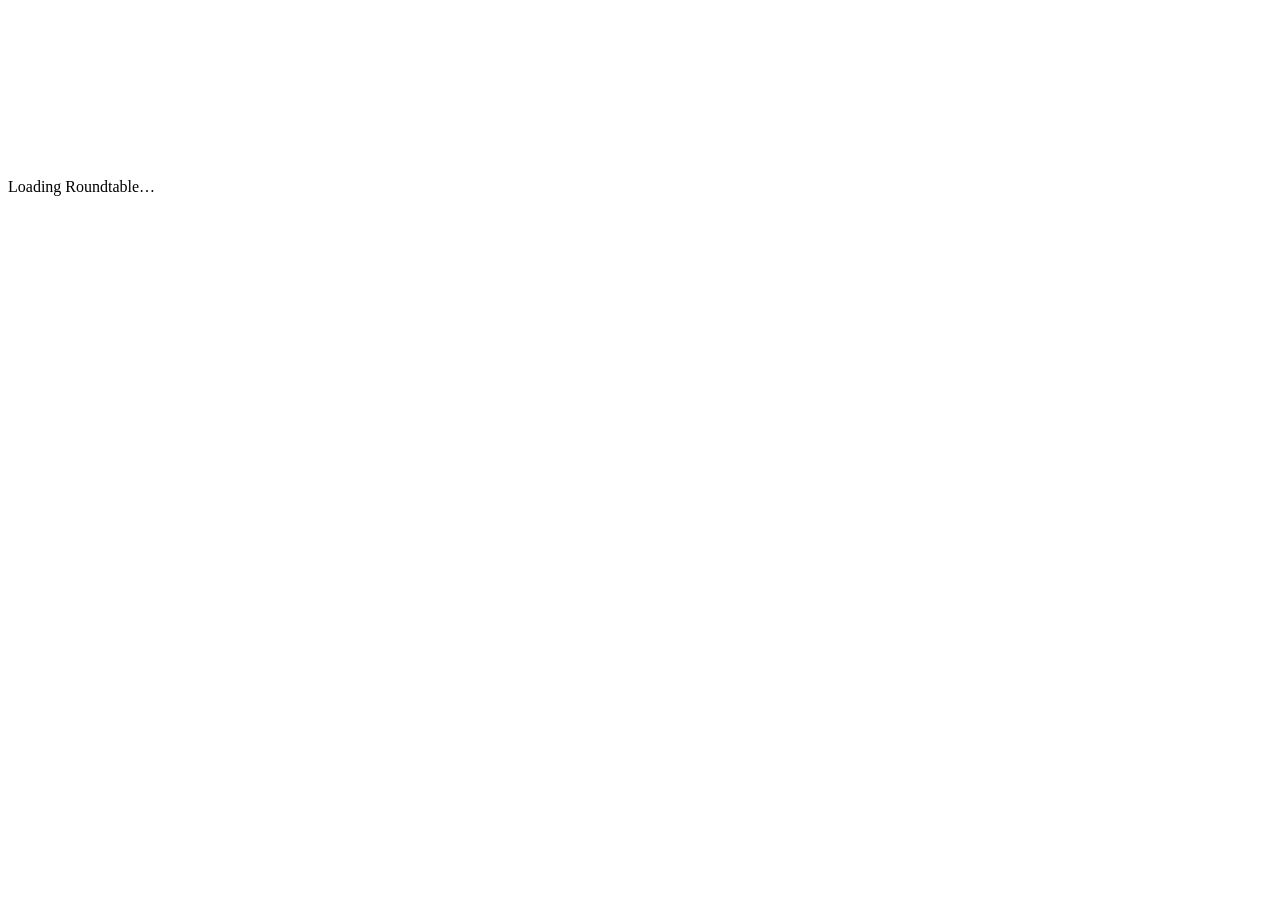
==== src/roundtable_ai/ui/index.html @ 4ce3a876 "Dashboard-first: every human action in rt ui, built-in guide, set-up screen - New dashboard (ui/inde" ====
<!doctype html>
<html lang="en">
<head>
<meta charset="utf-8">
<meta name="viewport" content="width=device-width, initial-scale=1">
<meta name="rt-token" content="__TOKEN__">
<meta name="color-scheme" content="light dark">
<title>Roundtable</title>
<link rel="icon" href="/icon.svg" type="image/svg+xml">
<link rel="stylesheet" href="/app.css">
</head>
<body>
<svg xmlns="http://www.w3.org/2000/svg" class="sprite" aria-hidden="true">
  <symbol id="i-table" viewBox="0 0 24 24"><ellipse cx="12" cy="12" rx="6.5" ry="4.5"/><circle cx="12" cy="3.5" r="1.6"/><circle cx="12" cy="20.5" r="1.6"/><circle cx="3" cy="12" r="1.6"/><circle cx="21" cy="12" r="1.6"/></symbol>
  <symbol id="i-plan" viewBox="0 0 24 24"><path d="M9 4h6v3H9z"/><path d="M15 5.5h2.5A1.5 1.5 0 0 1 19 7v12.5a1.5 1.5 0 0 1-1.5 1.5h-11A1.5 1.5 0 0 1 5 19.5V7a1.5 1.5 0 0 1 1.5-1.5H9"/><path d="M8.5 11.5l1.5 1.5 2.5-2.5M8.5 16.5l1.5 1.5 2.5-2.5M14.5 12h2M14.5 17h2"/></symbol>
  <symbol id="i-tasks" viewBox="0 0 24 24"><rect x="4" y="4" width="16" height="16" rx="2"/><path d="M8 9h8M8 12.5h8M8 16h5"/></symbol>
  <symbol id="i-review" viewBox="0 0 24 24"><path d="M2.5 12S6 5.5 12 5.5 21.5 12 21.5 12 18 18.5 12 18.5 2.5 12 2.5 12z"/><circle cx="12" cy="12" r="3"/></symbol>
  <symbol id="i-alert" viewBox="0 0 24 24"><path d="M12 4l9 15.5H3z"/><path d="M12 10v4M12 17v.01"/></symbol>
  <symbol id="i-models" viewBox="0 0 24 24"><circle cx="9" cy="8.5" r="3"/><path d="M3.5 19c.6-3.2 2.8-5 5.5-5s4.9 1.8 5.5 5"/><circle cx="17" cy="9.5" r="2.4"/><path d="M15.8 14.2c2.4-.3 4.3 1.2 4.8 4"/></symbol>
  <symbol id="i-usage" viewBox="0 0 24 24"><path d="M4.5 17a8 8 0 1 1 15 0"/><path d="M12 13l3.5-4"/><circle cx="12" cy="13.5" r="1"/></symbol>
  <symbol id="i-memory" viewBox="0 0 24 24"><path d="M7 3.5h10a1 1 0 0 1 1 1v16l-6-3.8-6 3.8v-16a1 1 0 0 1 1-1z"/></symbol>
  <symbol id="i-activity" viewBox="0 0 24 24"><circle cx="12" cy="12" r="8.5"/><path d="M12 7.5V12l3 2"/></symbol>
  <symbol id="i-settings" viewBox="0 0 24 24"><path d="M4 7h9M17 7h3M4 17h3M11 17h9"/><circle cx="15" cy="7" r="2"/><circle cx="9" cy="17" r="2"/></symbol>
  <symbol id="i-guide" viewBox="0 0 24 24"><path d="M12 6.5C10 5 7.5 4.5 4 4.5v13c3.5 0 6 .5 8 2 2-1.5 4.5-2 8-2v-13c-3.5 0-6 .5-8 2z"/><path d="M12 6.5v13"/></symbol>
  <symbol id="i-stop" viewBox="0 0 24 24"><rect x="6" y="6" width="12" height="12" rx="1.5"/></symbol>
  <symbol id="i-play" viewBox="0 0 24 24"><path d="M8 5.5v13l10-6.5z"/></symbol>
  <symbol id="i-copy" viewBox="0 0 24 24"><rect x="8.5" y="8.5" width="11" height="11" rx="1.5"/><path d="M15.5 8.5V6A1.5 1.5 0 0 0 14 4.5H6A1.5 1.5 0 0 0 4.5 6v8A1.5 1.5 0 0 0 6 15.5h2.5"/></symbol>
  <symbol id="i-terminal" viewBox="0 0 24 24"><rect x="3" y="4.5" width="18" height="15" rx="2"/><path d="M7 10l3 2.5L7 15M12.5 15.5h4"/></symbol>
  <symbol id="i-code" viewBox="0 0 24 24"><path d="M8.5 7L3.5 12l5 5M15.5 7l5 5-5 5M13.5 5l-3 14"/></symbol>
  <symbol id="i-folder" viewBox="0 0 24 24"><path d="M3.5 7.5A1.5 1.5 0 0 1 5 6h4l2 2h8a1.5 1.5 0 0 1 1.5 1.5v8A1.5 1.5 0 0 1 19 19H5a1.5 1.5 0 0 1-1.5-1.5z"/></symbol>
  <symbol id="i-plus" viewBox="0 0 24 24"><path d="M12 5v14M5 12h14"/></symbol>
  <symbol id="i-check" viewBox="0 0 24 24"><path d="M5 12.5l4.5 4.5L19 7.5"/></symbol>
  <symbol id="i-x" viewBox="0 0 24 24"><path d="M6.5 6.5l11 11M17.5 6.5l-11 11"/></symbol>
  <symbol id="i-chevron" viewBox="0 0 24 24"><path d="M9.5 6l6 6-6 6"/></symbol>
  <symbol id="i-sun" viewBox="0 0 24 24"><circle cx="12" cy="12" r="4"/><path d="M12 2.5v2M12 19.5v2M2.5 12h2M19.5 12h2M5.3 5.3l1.4 1.4M17.3 17.3l1.4 1.4M5.3 18.7l1.4-1.4M17.3 6.7l1.4-1.4"/></symbol>
  <symbol id="i-moon" viewBox="0 0 24 24"><path d="M19.5 14.5A8 8 0 0 1 9.5 4.5a8 8 0 1 0 10 10z"/></symbol>
  <symbol id="i-menu" viewBox="0 0 24 24"><path d="M4 7h16M4 12h16M4 17h16"/></symbol>
  <symbol id="i-search" viewBox="0 0 24 24"><circle cx="10.5" cy="10.5" r="6"/><path d="M15 15l5 5"/></symbol>
  <symbol id="i-pin" viewBox="0 0 24 24"><path d="M9 4h6l-1 5 3.5 3.5H6.5L10 9z"/><path d="M12 12.5V20"/></symbol>
  <symbol id="i-link" viewBox="0 0 24 24"><path d="M10 14a4 4 0 0 0 5.7 0l3-3A4 4 0 0 0 13 5.3l-1 1"/><path d="M14 10a4 4 0 0 0-5.7 0l-3 3A4 4 0 0 0 11 18.7l1-1"/></symbol>
</svg>
<div id="app" data-token="__TOKEN__"><p class="boot">Loading Roundtable…</p></div>
<div id="toasts" role="status" aria-live="polite"></div>
<script src="/app.js"></script>
</body>
</html>
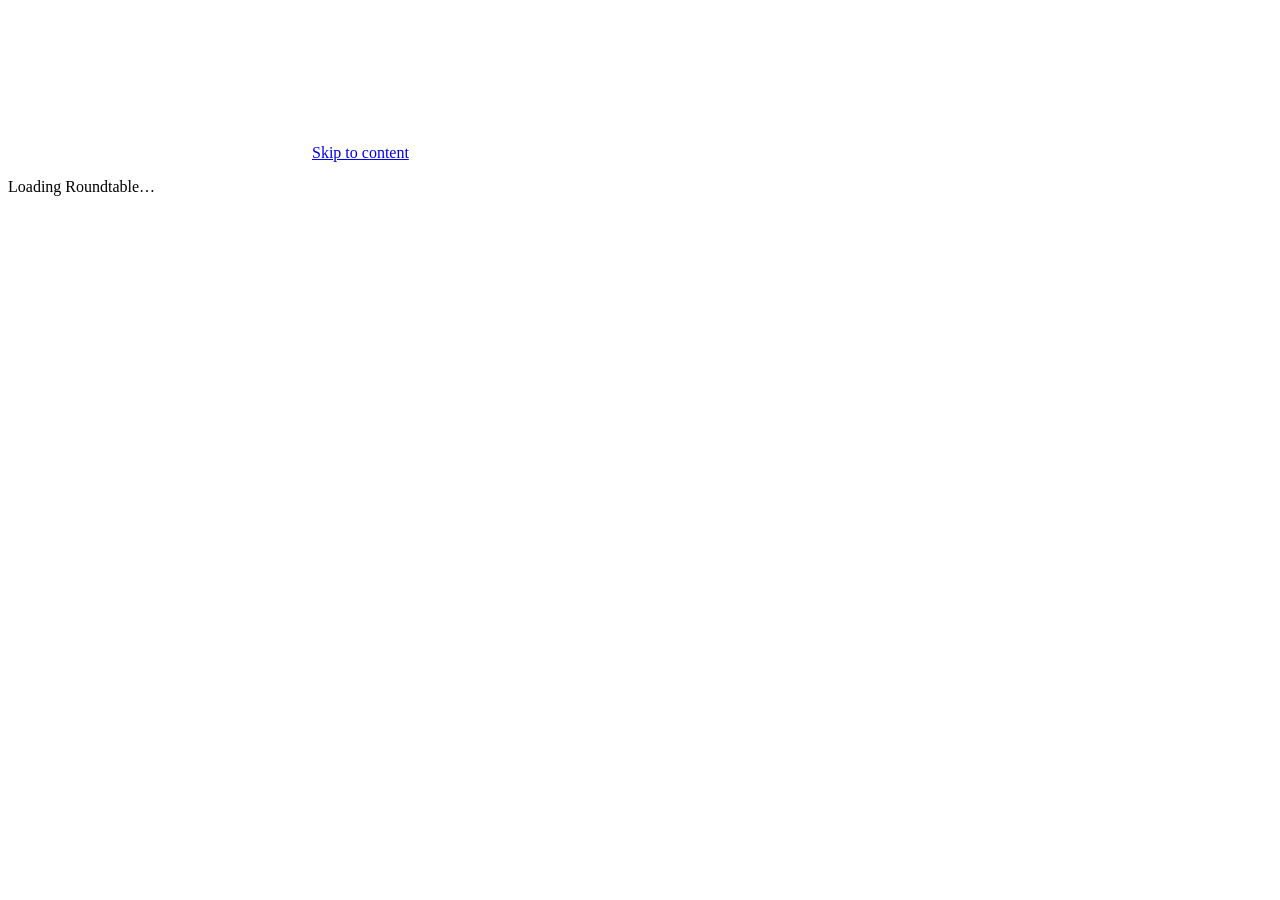
==== commit 60aef990: "Dashboard redesign: plain words, one next step, five sections Rebuild the rt ui pages so a first-tim" ====
--- a/src/roundtable_ai/ui/index.html
+++ b/src/roundtable_ai/ui/index.html
@@ -38,7 +38,16 @@
   <symbol id="i-search" viewBox="0 0 24 24"><circle cx="10.5" cy="10.5" r="6"/><path d="M15 15l5 5"/></symbol>
   <symbol id="i-pin" viewBox="0 0 24 24"><path d="M9 4h6l-1 5 3.5 3.5H6.5L10 9z"/><path d="M12 12.5V20"/></symbol>
   <symbol id="i-link" viewBox="0 0 24 24"><path d="M10 14a4 4 0 0 0 5.7 0l3-3A4 4 0 0 0 13 5.3l-1 1"/><path d="M14 10a4 4 0 0 0-5.7 0l-3 3A4 4 0 0 0 11 18.7l1-1"/></symbol>
+  <symbol id="i-home" viewBox="0 0 24 24"><path d="M4 10.5L12 4l8 6.5"/><path d="M6 9v10.5h4.5v-5h3v5H18V9"/></symbol>
+  <symbol id="i-inbox" viewBox="0 0 24 24"><path d="M4 13.5l2.2-7.6A1.5 1.5 0 0 1 7.6 5h8.8a1.5 1.5 0 0 1 1.4.9l2.2 7.6"/><path d="M4 13.5V18a1.5 1.5 0 0 0 1.5 1.5h13A1.5 1.5 0 0 0 20 18v-4.5h-4.5a3.5 3.5 0 0 1-7 0z"/></symbol>
+  <symbol id="i-work" viewBox="0 0 24 24"><rect x="3.5" y="4.5" width="5" height="15" rx="1"/><rect x="9.5" y="4.5" width="5" height="10" rx="1"/><rect x="15.5" y="4.5" width="5" height="6.5" rx="1"/></symbol>
+  <symbol id="i-more" viewBox="0 0 24 24"><circle cx="5.5" cy="12" r="1.3"/><circle cx="12" cy="12" r="1.3"/><circle cx="18.5" cy="12" r="1.3"/></symbol>
+  <symbol id="i-help" viewBox="0 0 24 24"><circle cx="12" cy="12" r="8.5"/><path d="M9.6 9.6a2.5 2.5 0 1 1 3.4 2.3c-.6.3-1 .8-1 1.5v.6M12 16.8v.01"/></symbol>
+  <symbol id="i-arrow" viewBox="0 0 24 24"><path d="M5 12h13.5M13.5 7l5 5-5 5"/></symbol>
+  <symbol id="i-back" viewBox="0 0 24 24"><path d="M19 12H5.5M10.5 7l-5 5 5 5"/></symbol>
+  <symbol id="i-desktop" viewBox="0 0 24 24"><rect x="3" y="4.5" width="18" height="12" rx="1.5"/><path d="M9 20h6M12 16.5V20"/></symbol>
 </svg>
+<a class="skip" href="#content">Skip to content</a>
 <div id="app" data-token="__TOKEN__"><p class="boot">Loading Roundtable…</p></div>
 <div id="toasts" role="status" aria-live="polite"></div>
 <script src="/app.js"></script>
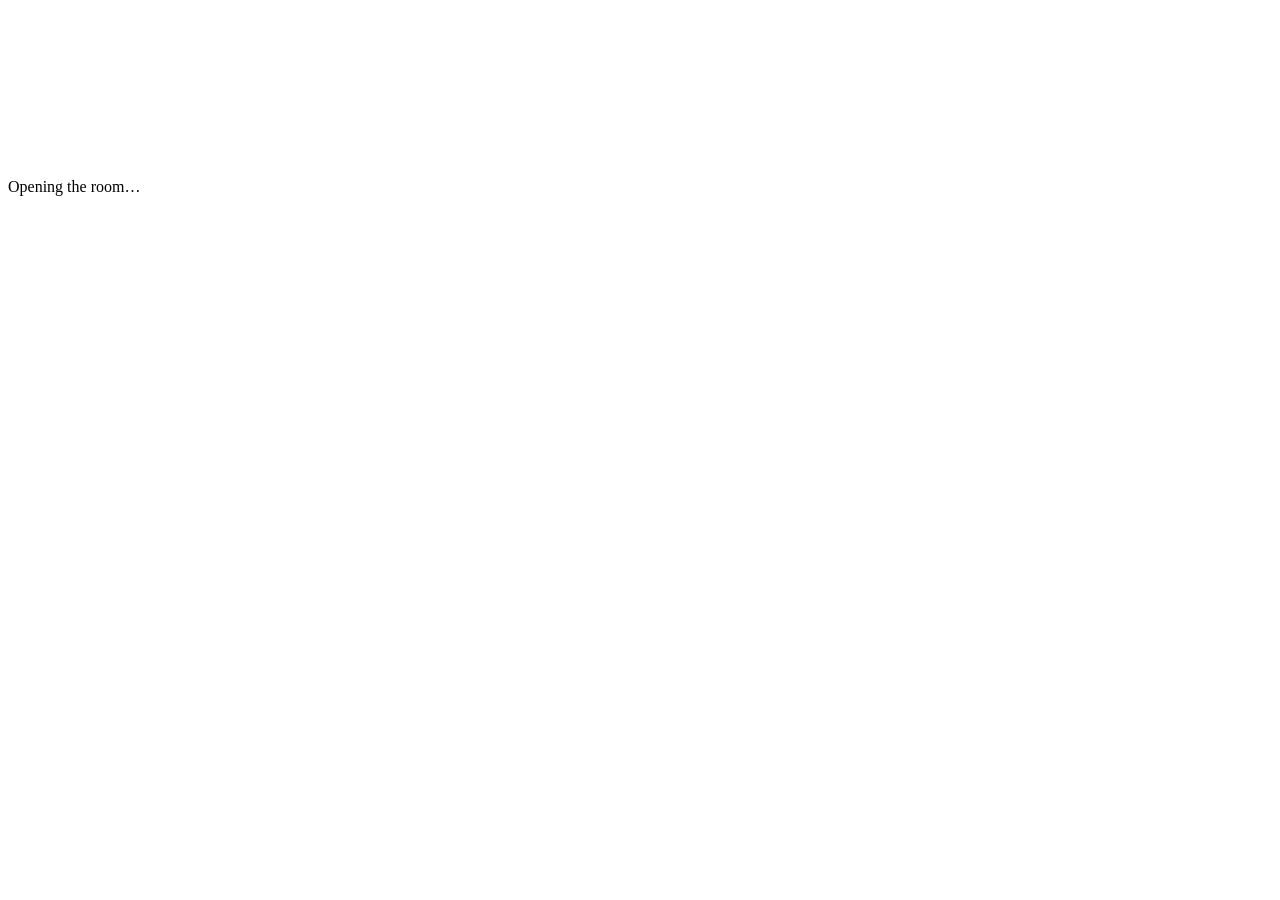
==== commit 1d347475: "Dashboard becomes a room: conversation, pinned decisions, team at the table One screen instead of se" ====
--- a/src/roundtable_ai/ui/index.html
+++ b/src/roundtable_ai/ui/index.html
@@ -2,53 +2,45 @@
 <html lang="en">
 <head>
 <meta charset="utf-8">
-<meta name="viewport" content="width=device-width, initial-scale=1">
+<meta name="viewport" content="width=device-width, initial-scale=1, viewport-fit=cover">
 <meta name="rt-token" content="__TOKEN__">
 <meta name="color-scheme" content="light dark">
 <title>Roundtable</title>
 <link rel="icon" href="/icon.svg" type="image/svg+xml">
+<link rel="preload" href="/fonts/atkinson-next.woff2" as="font" type="font/woff2" crossorigin>
 <link rel="stylesheet" href="/app.css">
 </head>
 <body>
 <svg xmlns="http://www.w3.org/2000/svg" class="sprite" aria-hidden="true">
-  <symbol id="i-table" viewBox="0 0 24 24"><ellipse cx="12" cy="12" rx="6.5" ry="4.5"/><circle cx="12" cy="3.5" r="1.6"/><circle cx="12" cy="20.5" r="1.6"/><circle cx="3" cy="12" r="1.6"/><circle cx="21" cy="12" r="1.6"/></symbol>
-  <symbol id="i-plan" viewBox="0 0 24 24"><path d="M9 4h6v3H9z"/><path d="M15 5.5h2.5A1.5 1.5 0 0 1 19 7v12.5a1.5 1.5 0 0 1-1.5 1.5h-11A1.5 1.5 0 0 1 5 19.5V7a1.5 1.5 0 0 1 1.5-1.5H9"/><path d="M8.5 11.5l1.5 1.5 2.5-2.5M8.5 16.5l1.5 1.5 2.5-2.5M14.5 12h2M14.5 17h2"/></symbol>
-  <symbol id="i-tasks" viewBox="0 0 24 24"><rect x="4" y="4" width="16" height="16" rx="2"/><path d="M8 9h8M8 12.5h8M8 16h5"/></symbol>
+  <symbol id="i-plan" viewBox="0 0 24 24"><path d="M9 4h6v3H9z"/><path d="M15 5.5h2.5A1.5 1.5 0 0 1 19 7v12.5a1.5 1.5 0 0 1-1.5 1.5h-11A1.5 1.5 0 0 1 5 19.5V7a1.5 1.5 0 0 1 1.5-1.5H9"/><path d="M8.5 12l1.5 1.5 3-3M8.5 17h7"/></symbol>
   <symbol id="i-review" viewBox="0 0 24 24"><path d="M2.5 12S6 5.5 12 5.5 21.5 12 21.5 12 18 18.5 12 18.5 2.5 12 2.5 12z"/><circle cx="12" cy="12" r="3"/></symbol>
   <symbol id="i-alert" viewBox="0 0 24 24"><path d="M12 4l9 15.5H3z"/><path d="M12 10v4M12 17v.01"/></symbol>
-  <symbol id="i-models" viewBox="0 0 24 24"><circle cx="9" cy="8.5" r="3"/><path d="M3.5 19c.6-3.2 2.8-5 5.5-5s4.9 1.8 5.5 5"/><circle cx="17" cy="9.5" r="2.4"/><path d="M15.8 14.2c2.4-.3 4.3 1.2 4.8 4"/></symbol>
+  <symbol id="i-team" viewBox="0 0 24 24"><circle cx="9" cy="8.5" r="3"/><path d="M3.5 19c.6-3.2 2.8-5 5.5-5s4.9 1.8 5.5 5"/><circle cx="17" cy="9.5" r="2.4"/><path d="M15.8 14.2c2.4-.3 4.3 1.2 4.8 4"/></symbol>
   <symbol id="i-usage" viewBox="0 0 24 24"><path d="M4.5 17a8 8 0 1 1 15 0"/><path d="M12 13l3.5-4"/><circle cx="12" cy="13.5" r="1"/></symbol>
-  <symbol id="i-memory" viewBox="0 0 24 24"><path d="M7 3.5h10a1 1 0 0 1 1 1v16l-6-3.8-6 3.8v-16a1 1 0 0 1 1-1z"/></symbol>
-  <symbol id="i-activity" viewBox="0 0 24 24"><circle cx="12" cy="12" r="8.5"/><path d="M12 7.5V12l3 2"/></symbol>
+  <symbol id="i-notes" viewBox="0 0 24 24"><path d="M7 3.5h10a1 1 0 0 1 1 1v16l-6-3.8-6 3.8v-16a1 1 0 0 1 1-1z"/></symbol>
+  <symbol id="i-history" viewBox="0 0 24 24"><path d="M4 12a8 8 0 1 0 2.3-5.6"/><path d="M4 4.5v3.5h3.5"/><path d="M12 8v4.5l3 1.8"/></symbol>
   <symbol id="i-settings" viewBox="0 0 24 24"><path d="M4 7h9M17 7h3M4 17h3M11 17h9"/><circle cx="15" cy="7" r="2"/><circle cx="9" cy="17" r="2"/></symbol>
-  <symbol id="i-guide" viewBox="0 0 24 24"><path d="M12 6.5C10 5 7.5 4.5 4 4.5v13c3.5 0 6 .5 8 2 2-1.5 4.5-2 8-2v-13c-3.5 0-6 .5-8 2z"/><path d="M12 6.5v13"/></symbol>
-  <symbol id="i-stop" viewBox="0 0 24 24"><rect x="6" y="6" width="12" height="12" rx="1.5"/></symbol>
+  <symbol id="i-help" viewBox="0 0 24 24"><circle cx="12" cy="12" r="8.5"/><path d="M9.6 9.5a2.5 2.5 0 0 1 4.8.9c0 1.7-2.4 2.1-2.4 3.6M12 16.6v.01"/></symbol>
+  <symbol id="i-pause" viewBox="0 0 24 24"><path d="M9 6v12M15 6v12"/></symbol>
   <symbol id="i-play" viewBox="0 0 24 24"><path d="M8 5.5v13l10-6.5z"/></symbol>
   <symbol id="i-copy" viewBox="0 0 24 24"><rect x="8.5" y="8.5" width="11" height="11" rx="1.5"/><path d="M15.5 8.5V6A1.5 1.5 0 0 0 14 4.5H6A1.5 1.5 0 0 0 4.5 6v8A1.5 1.5 0 0 0 6 15.5h2.5"/></symbol>
   <symbol id="i-terminal" viewBox="0 0 24 24"><rect x="3" y="4.5" width="18" height="15" rx="2"/><path d="M7 10l3 2.5L7 15M12.5 15.5h4"/></symbol>
-  <symbol id="i-code" viewBox="0 0 24 24"><path d="M8.5 7L3.5 12l5 5M15.5 7l5 5-5 5M13.5 5l-3 14"/></symbol>
+  <symbol id="i-code" viewBox="0 0 24 24"><path d="M8.5 7L3.5 12l5 5M15.5 7l5 5-5 5"/></symbol>
+  <symbol id="i-desktop" viewBox="0 0 24 24"><rect x="3" y="4.5" width="18" height="12" rx="1.5"/><path d="M9 20h6M12 16.5V20"/></symbol>
   <symbol id="i-folder" viewBox="0 0 24 24"><path d="M3.5 7.5A1.5 1.5 0 0 1 5 6h4l2 2h8a1.5 1.5 0 0 1 1.5 1.5v8A1.5 1.5 0 0 1 19 19H5a1.5 1.5 0 0 1-1.5-1.5z"/></symbol>
   <symbol id="i-plus" viewBox="0 0 24 24"><path d="M12 5v14M5 12h14"/></symbol>
   <symbol id="i-check" viewBox="0 0 24 24"><path d="M5 12.5l4.5 4.5L19 7.5"/></symbol>
   <symbol id="i-x" viewBox="0 0 24 24"><path d="M6.5 6.5l11 11M17.5 6.5l-11 11"/></symbol>
   <symbol id="i-chevron" viewBox="0 0 24 24"><path d="M9.5 6l6 6-6 6"/></symbol>
+  <symbol id="i-back" viewBox="0 0 24 24"><path d="M14.5 6l-6 6 6 6"/></symbol>
   <symbol id="i-sun" viewBox="0 0 24 24"><circle cx="12" cy="12" r="4"/><path d="M12 2.5v2M12 19.5v2M2.5 12h2M19.5 12h2M5.3 5.3l1.4 1.4M17.3 17.3l1.4 1.4M5.3 18.7l1.4-1.4M17.3 6.7l1.4-1.4"/></symbol>
   <symbol id="i-moon" viewBox="0 0 24 24"><path d="M19.5 14.5A8 8 0 0 1 9.5 4.5a8 8 0 1 0 10 10z"/></symbol>
-  <symbol id="i-menu" viewBox="0 0 24 24"><path d="M4 7h16M4 12h16M4 17h16"/></symbol>
   <symbol id="i-search" viewBox="0 0 24 24"><circle cx="10.5" cy="10.5" r="6"/><path d="M15 15l5 5"/></symbol>
-  <symbol id="i-pin" viewBox="0 0 24 24"><path d="M9 4h6l-1 5 3.5 3.5H6.5L10 9z"/><path d="M12 12.5V20"/></symbol>
-  <symbol id="i-link" viewBox="0 0 24 24"><path d="M10 14a4 4 0 0 0 5.7 0l3-3A4 4 0 0 0 13 5.3l-1 1"/><path d="M14 10a4 4 0 0 0-5.7 0l-3 3A4 4 0 0 0 11 18.7l1-1"/></symbol>
-  <symbol id="i-home" viewBox="0 0 24 24"><path d="M4 10.5L12 4l8 6.5"/><path d="M6 9v10.5h4.5v-5h3v5H18V9"/></symbol>
-  <symbol id="i-inbox" viewBox="0 0 24 24"><path d="M4 13.5l2.2-7.6A1.5 1.5 0 0 1 7.6 5h8.8a1.5 1.5 0 0 1 1.4.9l2.2 7.6"/><path d="M4 13.5V18a1.5 1.5 0 0 0 1.5 1.5h13A1.5 1.5 0 0 0 20 18v-4.5h-4.5a3.5 3.5 0 0 1-7 0z"/></symbol>
-  <symbol id="i-work" viewBox="0 0 24 24"><rect x="3.5" y="4.5" width="5" height="15" rx="1"/><rect x="9.5" y="4.5" width="5" height="10" rx="1"/><rect x="15.5" y="4.5" width="5" height="6.5" rx="1"/></symbol>
-  <symbol id="i-more" viewBox="0 0 24 24"><circle cx="5.5" cy="12" r="1.3"/><circle cx="12" cy="12" r="1.3"/><circle cx="18.5" cy="12" r="1.3"/></symbol>
-  <symbol id="i-help" viewBox="0 0 24 24"><circle cx="12" cy="12" r="8.5"/><path d="M9.6 9.6a2.5 2.5 0 1 1 3.4 2.3c-.6.3-1 .8-1 1.5v.6M12 16.8v.01"/></symbol>
-  <symbol id="i-arrow" viewBox="0 0 24 24"><path d="M5 12h13.5M13.5 7l5 5-5 5"/></symbol>
-  <symbol id="i-back" viewBox="0 0 24 24"><path d="M19 12H5.5M10.5 7l-5 5 5 5"/></symbol>
-  <symbol id="i-desktop" viewBox="0 0 24 24"><rect x="3" y="4.5" width="18" height="12" rx="1.5"/><path d="M9 20h6M12 16.5V20"/></symbol>
+  <symbol id="i-send" viewBox="0 0 24 24"><path d="M12 19V5M6 11l6-6 6 6"/></symbol>
+  <symbol id="i-swap" viewBox="0 0 24 24"><path d="M7 7h11l-3-3M17 17H6l3 3"/></symbol>
+  <symbol id="i-dot" viewBox="0 0 24 24"><circle cx="12" cy="12" r="3.5"/></symbol>
 </svg>
-<a class="skip" href="#content">Skip to content</a>
-<div id="app" data-token="__TOKEN__"><p class="boot">Loading Roundtable…</p></div>
+<div id="app"><p class="boot">Opening the room…</p></div>
 <div id="toasts" role="status" aria-live="polite"></div>
 <script src="/app.js"></script>
 </body>
